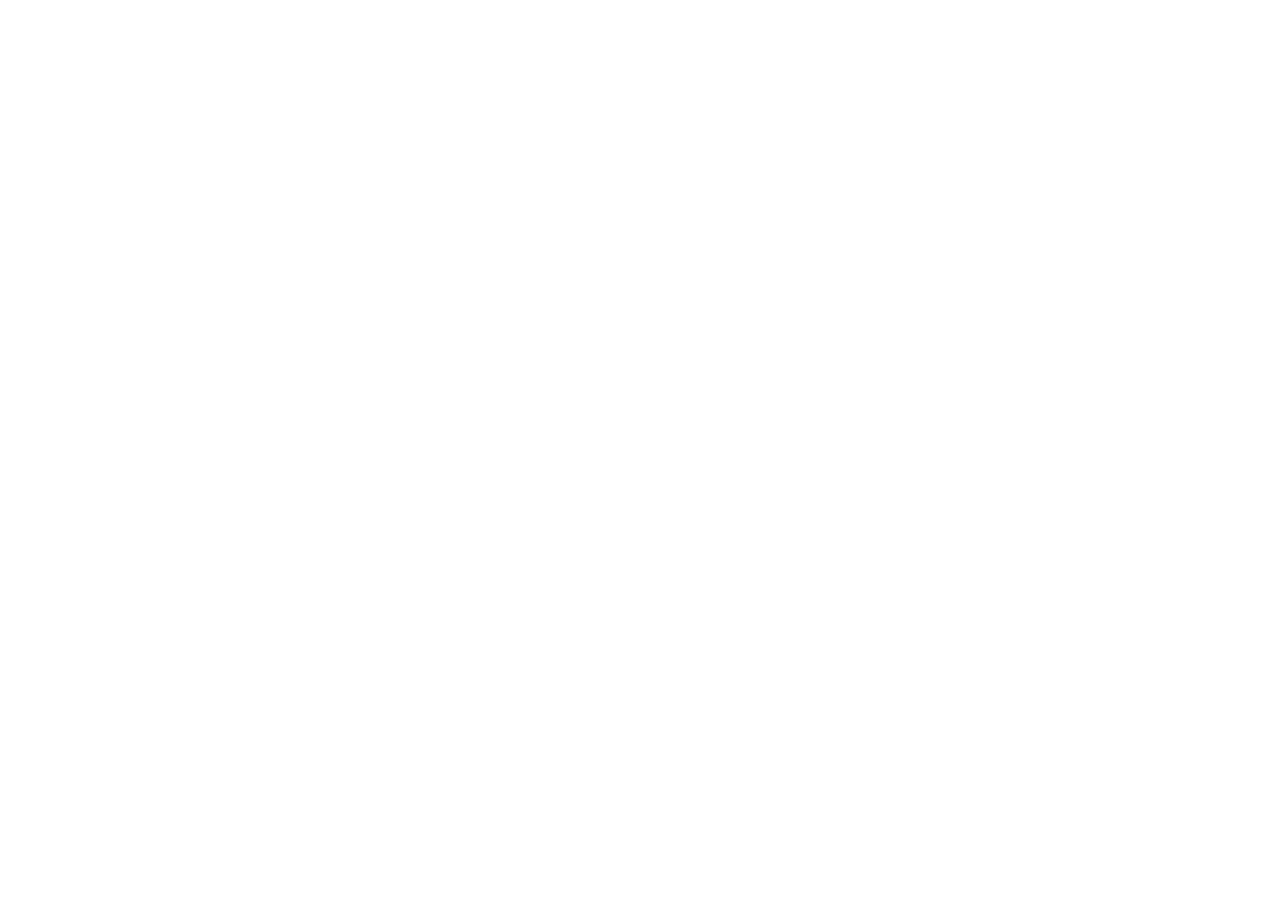
==== index.html @ e0361613 "full screen" ====
<!DOCTYPE html>
<html>
<head>
    <meta name='viewport' content='initial-scale=1,maximum-scale=1,user-scalable=no' />
    <script src='https://api.tiles.mapbox.com/mapbox-gl-js/v2.6.1/mapbox-gl.js'></script>
    <link href='https://api.tiles.mapbox.com/mapbox-gl-js/v2.6.1/mapbox-gl.css' rel='stylesheet' />
    <title>Restrictive Racial Covenants Map</title>
    <style>
        /* Add some styles for the map container */
        #map {
            width: 100%;
            height: 400px;
        }
    </style>
</head>
<body>
    <h1 id='title'></h1>
    <div id='map'></div>

    <script>
        let params = (new URL(document.location)).searchParams;
        document.getElementById('title').innerText = params.get("t");
        // Replace with your own Mapbox Access Token
        let data = JSON.parse(params.get("l"));

        mapboxgl.accessToken = 'pk.eyJ1IjoibGljYTg4IiwiYSI6ImNsbmxiZ3prZzBwb2Yyc3BtNGxzNTNzdmEifQ.DVf5b_-9yup8YZFlG5wQeg';
        // mapboxgl.accessToken = '';
        // Define the list of coordinates (longitude, latitude)
        coordinates = data;

        let lat = 0;
        let lon = 0;
        data.forEach(coord => {
            lon+=coord[0];
            lat+=coord[1];
        });

        center = [lon/data.length, lat/data.length];
        // Initialize the map
        const map = new mapboxgl.Map({
            container: 'map',
            style: 'mapbox://styles/mapbox/streets-v11', // You can choose a different style
            center: center, // Set the initial center of the map
            zoom: 10, // Set the initial zoom level
        });
        map.addControl(new mapboxgl.NavigationControl());
        map.addControl(new mapboxgl.FullscreenControl());
        // Add markers to the map for each coordinate
        coordinates.forEach(coord => {
            new mapboxgl.Marker()
                .setLngLat(coord)
                .addTo(map);
        });
    </script>
</body>
</html>
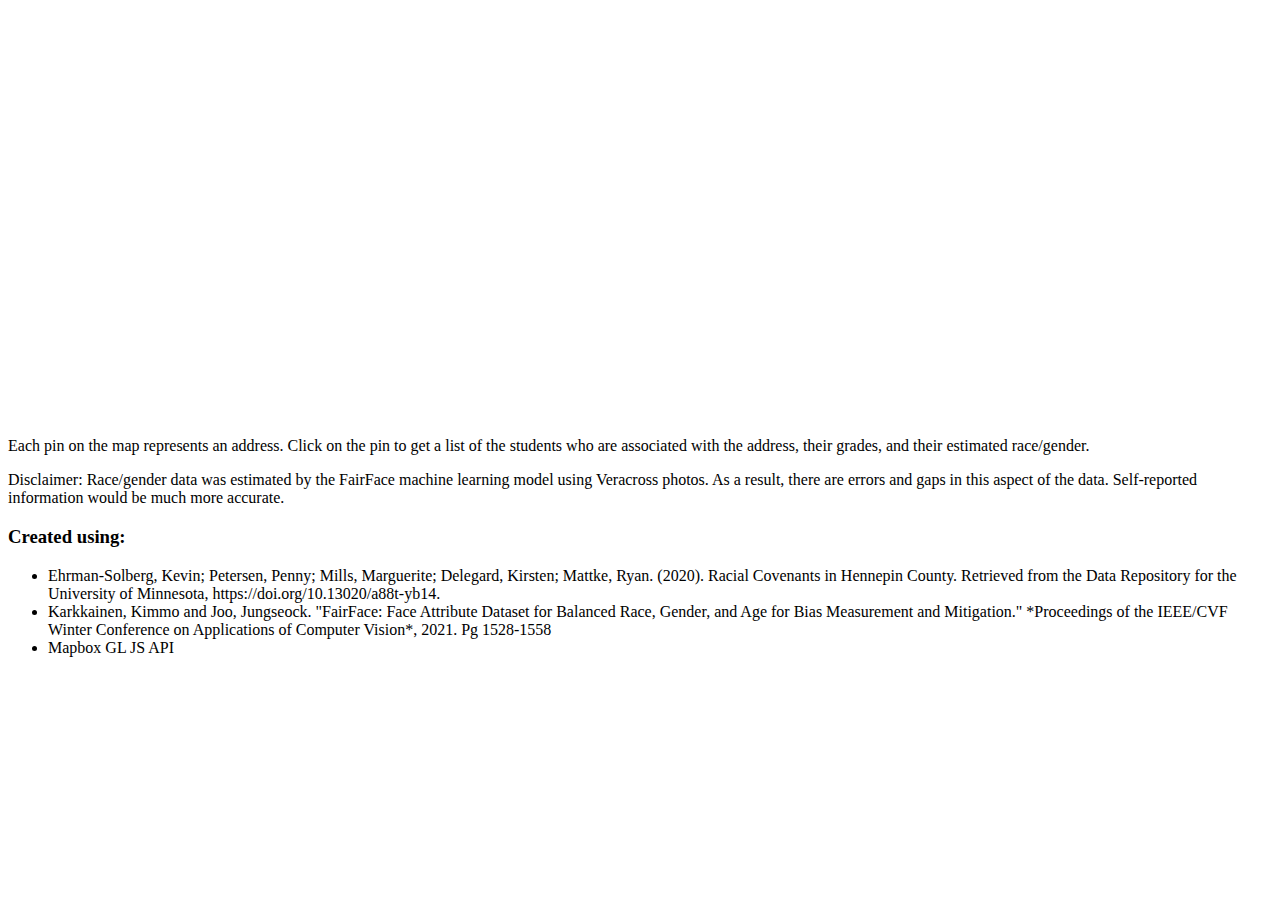
==== commit 1e0c69a8: "hardcoded maps" ====
--- a/index.html
+++ b/index.html
@@ -11,17 +11,45 @@
             width: 100%;
             height: 400px;
         }
+        .image-cropper {
+            width: 100px;
+            height: 100px;
+            position: relative;
+            overflow: hidden;
+            border-radius: 50%;
+        }
+
+        img {
+            display: inline;
+            margin: 0 auto;
+            height: 100px;
+            width: 100px;
+            object-fit: cover;
+            object-position: center -10px;
+        }
     </style>
 </head>
 <body>
     <h1 id='title'></h1>
     <div id='map'></div>
-
+    <p>Each pin on the map represents an address. Click on the pin to get a list of the students who are associated with the address, their grades, and their estimated race/gender.</p>
+    <p>Disclaimer: Race/gender data was estimated by the FairFace machine learning model using Veracross photos. As a result, there are errors and gaps in this aspect of the data. Self-reported information would be much more accurate.</p>
+    <h3>Created using:</h3>
+    <ul>
+        <li>Ehrman-Solberg, Kevin; Petersen, Penny; Mills, Marguerite; Delegard, Kirsten; Mattke, Ryan. (2020). Racial Covenants in Hennepin County. Retrieved from the Data Repository for the University of Minnesota, https://doi.org/10.13020/a88t-yb14.</li>
+        <li>Karkkainen, Kimmo and Joo, Jungseock. "FairFace: Face Attribute Dataset for Balanced Race, Gender, and Age for Bias Measurement and Mitigation."  *Proceedings of the IEEE/CVF Winter Conference on Applications of Computer Vision*, 2021. Pg 1528-1558</li>
+        <li>Mapbox GL JS API</li>
+    </ul>
     <script>
+        let embeddedData = null;
         let params = (new URL(document.location)).searchParams;
-        document.getElementById('title').innerText = params.get("t");
+        if (document.getElementById('title').innerText == "")
+            document.getElementById('title').innerText = params.get("t");
         // Replace with your own Mapbox Access Token
-        let data = JSON.parse(params.get("l"));
+        if (embeddedData == null)
+            data = JSON.parse(params.get("l"));
+        else
+            data = embeddedData
 
         mapboxgl.accessToken = 'pk.eyJ1IjoibGljYTg4IiwiYSI6ImNsbmxiZ3prZzBwb2Yyc3BtNGxzNTNzdmEifQ.DVf5b_-9yup8YZFlG5wQeg';
         // mapboxgl.accessToken = '';
@@ -30,9 +58,9 @@
 
         let lat = 0;
         let lon = 0;
-        data.forEach(coord => {
-            lon+=coord[0];
-            lat+=coord[1];
+        data.forEach(r => {
+            lon+=r.lon;
+            lat+=r.lat;
         });
 
         center = [lon/data.length, lat/data.length];
@@ -46,9 +74,20 @@
         map.addControl(new mapboxgl.NavigationControl());
         map.addControl(new mapboxgl.FullscreenControl());
         // Add markers to the map for each coordinate
-        coordinates.forEach(coord => {
+        data.forEach(r => {
+            html = ""
+            r.roster.forEach(p => {
+                html += `
+                <div class="image-cropper">
+                    <img src=${p.photo} alt="Photo of ${p.name}">
+                </div>
+                <p>${p.name}, Grade ${p.grade}</p>
+                <br/>
+                `
+            })
             new mapboxgl.Marker()
-                .setLngLat(coord)
+                .setLngLat([r.lon, r.lat])
+                .setPopup(new mapboxgl.Popup().setHTML(html))
                 .addTo(map);
         });
     </script>
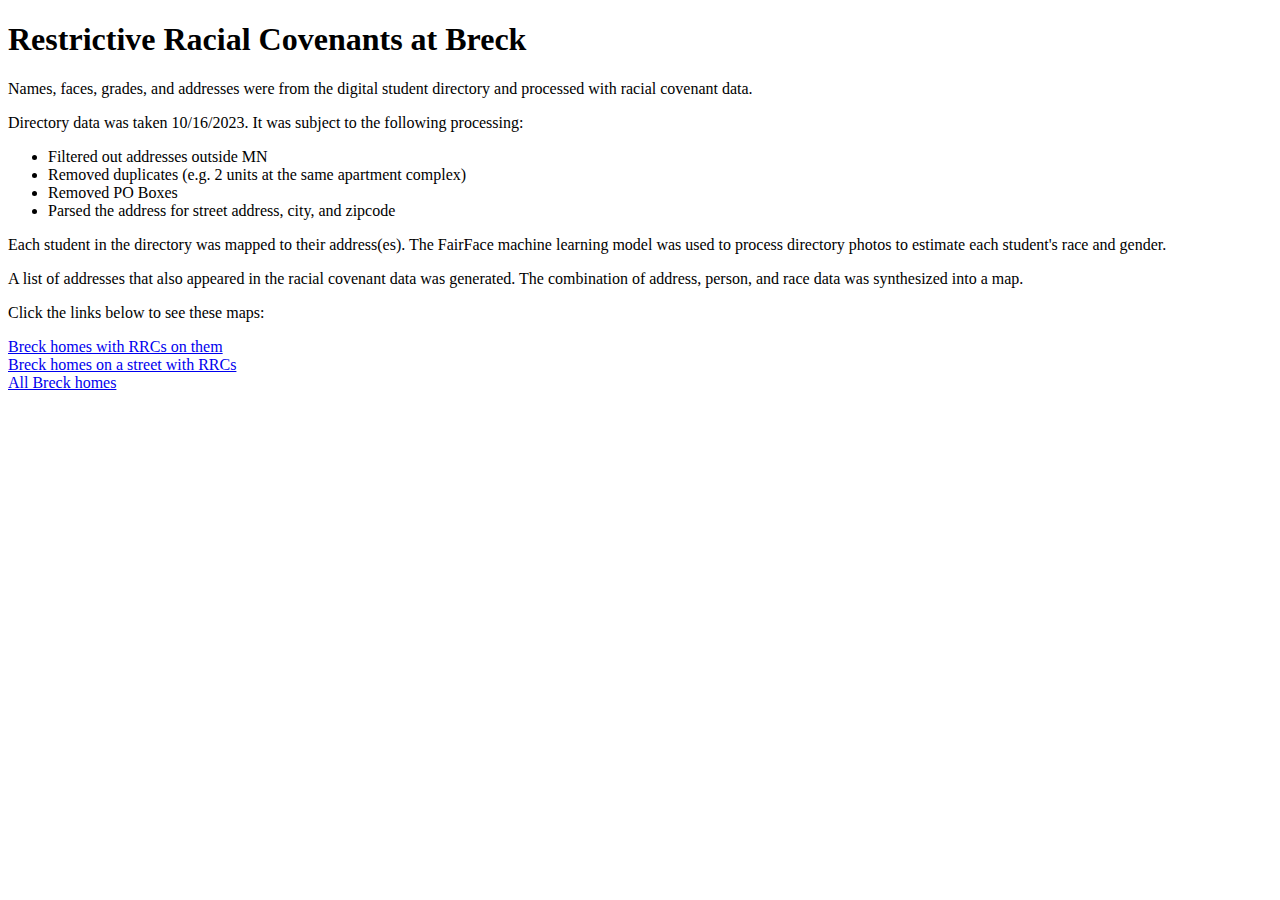
==== commit e5c8c76a: "site navigation/structure" ====
--- a/index.html
+++ b/index.html
@@ -1,95 +1,35 @@
 <!DOCTYPE html>
-<html>
+<html lang="en">
+
 <head>
-    <meta name='viewport' content='initial-scale=1,maximum-scale=1,user-scalable=no' />
-    <script src='https://api.tiles.mapbox.com/mapbox-gl-js/v2.6.1/mapbox-gl.js'></script>
-    <link href='https://api.tiles.mapbox.com/mapbox-gl-js/v2.6.1/mapbox-gl.css' rel='stylesheet' />
-    <title>Restrictive Racial Covenants Map</title>
-    <style>
-        /* Add some styles for the map container */
-        #map {
-            width: 100%;
-            height: 400px;
-        }
-        .image-cropper {
-            width: 100px;
-            height: 100px;
-            position: relative;
-            overflow: hidden;
-            border-radius: 50%;
-        }
+    <meta charset="UTF-8">
+    <meta name="viewport" content="width=device-width, initial-scale=1.0">
+    <title>RRCs at Breck</title>
+</head>
 
-        img {
-            display: inline;
-            margin: 0 auto;
-            height: 100px;
-            width: 100px;
-            object-fit: cover;
-            object-position: center -10px;
-        }
-    </style>
-</head>
 <body>
-    <h1 id='title'></h1>
-    <div id='map'></div>
-    <p>Each pin on the map represents an address. Click on the pin to get a list of the students who are associated with the address, their grades, and their estimated race/gender.</p>
-    <p>Disclaimer: Race/gender data was estimated by the FairFace machine learning model using Veracross photos. As a result, there are errors and gaps in this aspect of the data. Self-reported information would be much more accurate.</p>
-    <h3>Created using:</h3>
+    <h1>Restrictive Racial Covenants at Breck</h1>
+    <p>Names, faces, grades, and addresses were from the digital student directory and processed with racial covenant
+        data.</p>
+    <p>Directory data was taken 10/16/2023. It was subject to the following processing:</p>
     <ul>
-        <li>Ehrman-Solberg, Kevin; Petersen, Penny; Mills, Marguerite; Delegard, Kirsten; Mattke, Ryan. (2020). Racial Covenants in Hennepin County. Retrieved from the Data Repository for the University of Minnesota, https://doi.org/10.13020/a88t-yb14.</li>
-        <li>Karkkainen, Kimmo and Joo, Jungseock. "FairFace: Face Attribute Dataset for Balanced Race, Gender, and Age for Bias Measurement and Mitigation."  *Proceedings of the IEEE/CVF Winter Conference on Applications of Computer Vision*, 2021. Pg 1528-1558</li>
-        <li>Mapbox GL JS API</li>
+        <li>
+            Filtered out addresses outside MN
+        </li>
+        <li>Removed duplicates (e.g. 2 units at the same apartment complex)
+        </li>
+        <li>Removed PO Boxes
+        </li>
+        <li>Parsed the address for street address, city, and zipcode</li>
     </ul>
-    <script>
-        let embeddedData = null;
-        let params = (new URL(document.location)).searchParams;
-        if (document.getElementById('title').innerText == "")
-            document.getElementById('title').innerText = params.get("t");
-        // Replace with your own Mapbox Access Token
-        if (embeddedData == null)
-            data = JSON.parse(params.get("l"));
-        else
-            data = embeddedData
+    <p>Each student in the directory was mapped to their address(es). The FairFace machine learning model was used to
+        process directory photos to estimate each student's race and gender.</p>
+    <p>A list of addresses that also appeared in the racial covenant data was generated. The combination of address,
+        person, and race data was synthesized into a map.</p>
+    <p>Click the links below to see these maps:</p>
+    <a href="has_covenant.html">Breck homes with RRCs on them</a><br>
+    <a href="same_street.html">Breck homes on a street with RRCs</a><br>
+    <a href="all_students.html">All Breck homes</a>
+</body>
 
-        mapboxgl.accessToken = 'pk.eyJ1IjoibGljYTg4IiwiYSI6ImNsbmxiZ3prZzBwb2Yyc3BtNGxzNTNzdmEifQ.DVf5b_-9yup8YZFlG5wQeg';
-        // mapboxgl.accessToken = '';
-        // Define the list of coordinates (longitude, latitude)
-        coordinates = data;
-
-        let lat = 0;
-        let lon = 0;
-        data.forEach(r => {
-            lon+=r.lon;
-            lat+=r.lat;
-        });
-
-        center = [lon/data.length, lat/data.length];
-        // Initialize the map
-        const map = new mapboxgl.Map({
-            container: 'map',
-            style: 'mapbox://styles/mapbox/streets-v11', // You can choose a different style
-            center: center, // Set the initial center of the map
-            zoom: 10, // Set the initial zoom level
-        });
-        map.addControl(new mapboxgl.NavigationControl());
-        map.addControl(new mapboxgl.FullscreenControl());
-        // Add markers to the map for each coordinate
-        data.forEach(r => {
-            html = ""
-            r.roster.forEach(p => {
-                html += `
-                <div class="image-cropper">
-                    <img src=${p.photo} alt="Photo of ${p.name}">
-                </div>
-                <p>${p.name}, Grade ${p.grade}</p>
-                <br/>
-                `
-            })
-            new mapboxgl.Marker()
-                .setLngLat([r.lon, r.lat])
-                .setPopup(new mapboxgl.Popup().setHTML(html))
-                .addTo(map);
-        });
-    </script>
-</body>
-</html>
+</html>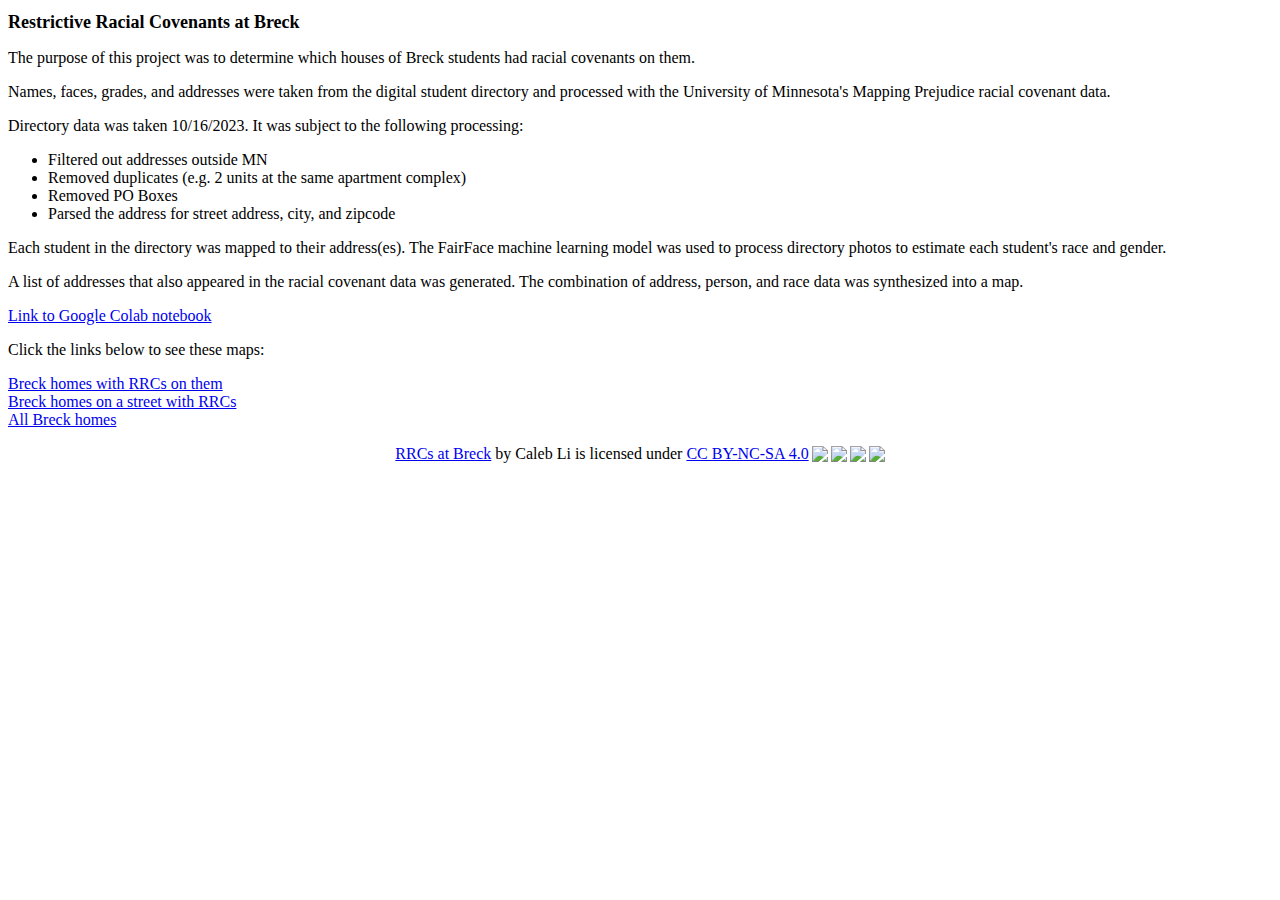
==== commit 0bdb42ee: "graphs/styles" ====
--- a/index.html
+++ b/index.html
@@ -5,11 +5,13 @@
     <meta charset="UTF-8">
     <meta name="viewport" content="width=device-width, initial-scale=1.0">
     <title>RRCs at Breck</title>
+    <link rel="stylesheet" href="style.css">
 </head>
 
 <body>
     <h1>Restrictive Racial Covenants at Breck</h1>
-    <p>Names, faces, grades, and addresses were from the digital student directory and processed with racial covenant
+    <p>The purpose of this project was to determine which houses of Breck students had racial covenants on them.</p>
+    <p>Names, faces, grades, and addresses were taken from the digital student directory and processed with the University of Minnesota's Mapping Prejudice racial covenant
         data.</p>
     <p>Directory data was taken 10/16/2023. It was subject to the following processing:</p>
     <ul>
@@ -26,10 +28,13 @@
         process directory photos to estimate each student's race and gender.</p>
     <p>A list of addresses that also appeared in the racial covenant data was generated. The combination of address,
         person, and race data was synthesized into a map.</p>
+    <a href="https://colab.research.google.com/drive/1iBNZmKPltW9WYi6bh3t-nGgSPKReq33B?usp=sharing">Link to Google Colab notebook</a>
     <p>Click the links below to see these maps:</p>
     <a href="has_covenant.html">Breck homes with RRCs on them</a><br>
     <a href="same_street.html">Breck homes on a street with RRCs</a><br>
     <a href="all_students.html">All Breck homes</a>
+    <footer>
+    <p xmlns:cc="http://creativecommons.org/ns#" xmlns:dct="http://purl.org/dc/terms/"><a property="dct:title" rel="cc:attributionURL" href="https://toothbrushb.github.io/rrc-mapbox/index.html">RRCs at Breck</a> by <span property="cc:attributionName">Caleb Li</span> is licensed under <a href="http://creativecommons.org/licenses/by-nc-sa/4.0/?ref=chooser-v1" target="_blank" rel="license noopener noreferrer" style="display:inline-block;">CC BY-NC-SA 4.0<img style="height:22px!important;margin-left:3px;vertical-align:text-bottom;" src="https://mirrors.creativecommons.org/presskit/icons/cc.svg?ref=chooser-v1"><img style="height:22px!important;margin-left:3px;vertical-align:text-bottom;" src="https://mirrors.creativecommons.org/presskit/icons/by.svg?ref=chooser-v1"><img style="height:22px!important;margin-left:3px;vertical-align:text-bottom;" src="https://mirrors.creativecommons.org/presskit/icons/nc.svg?ref=chooser-v1"><img style="height:22px!important;margin-left:3px;vertical-align:text-bottom;" src="https://mirrors.creativecommons.org/presskit/icons/sa.svg?ref=chooser-v1"></a></p>
+    </footer>
 </body>
-
 </html>--- a/style.css
+++ b/style.css
@@ -0,0 +1,47 @@
+ /* Add some styles for the map container */
+ #map {
+    width: 100%;
+    height: 600px;
+    border: 10px;
+}
+.image-cropper {
+    width: 100px;
+    height: 100px;
+    position: relative;
+    overflow: hidden;
+    border-radius: 50%;
+}
+
+.image-cropper>img {
+    display: inline;
+    margin: 0 auto;
+    height: 100px;
+    width: 100px;
+    object-fit: cover;
+    object-position: center -10px;
+}
+
+figure {
+    display: block;
+    text-align: center;
+}
+
+body {
+    font-family: 'Times New Roman', Times, serif;
+    display: block;
+}
+p {
+    font-size: 12pt;
+}
+h1 {
+    font-size: large;
+}
+
+footer {
+    bottom: 100%;
+    text-align: center;
+    font-size: small;
+}
+.person {
+    margin: 5px;
+}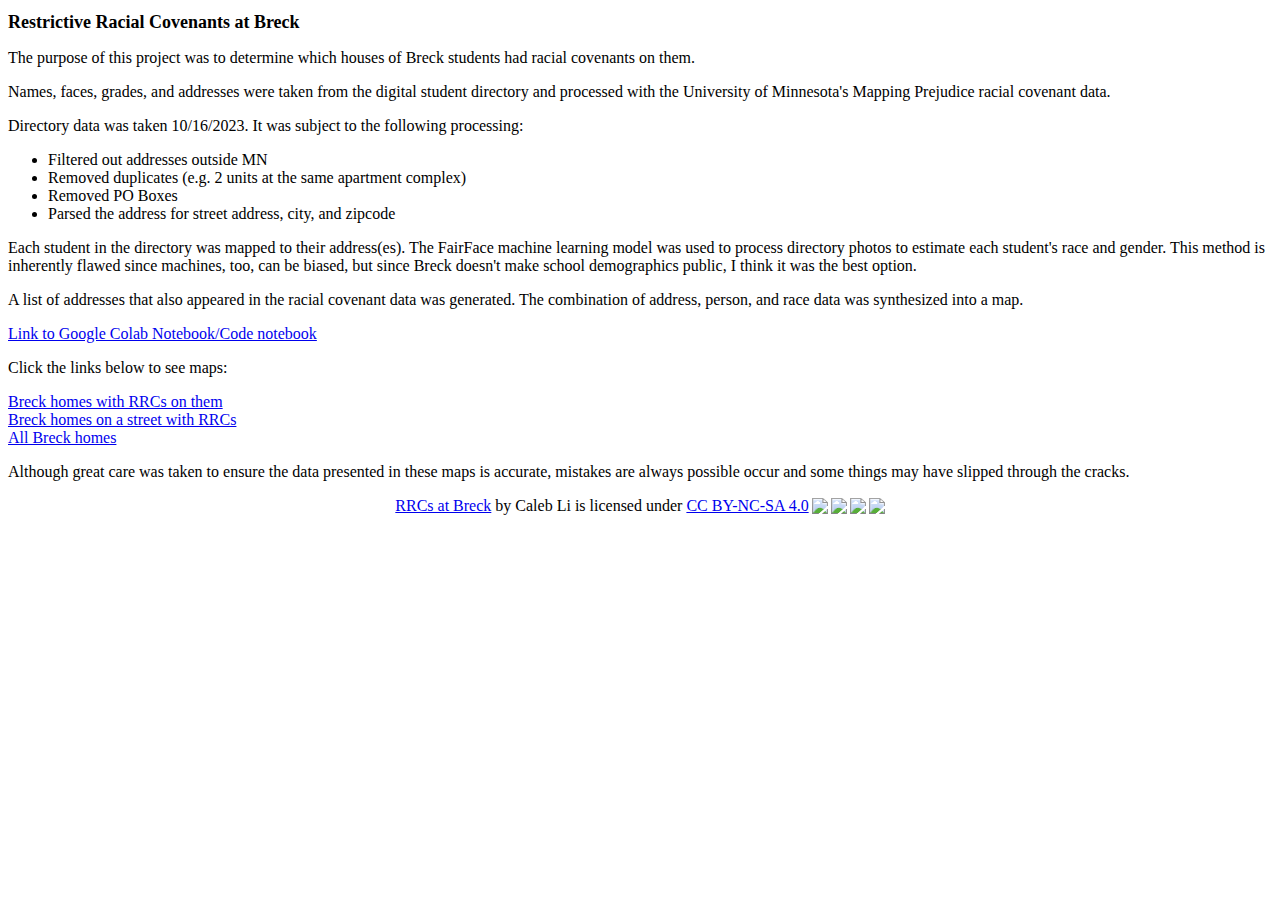
==== commit cdbe192d: "disclaimers/notes about data" ====
--- a/index.html
+++ b/index.html
@@ -11,7 +11,8 @@
 <body>
     <h1>Restrictive Racial Covenants at Breck</h1>
     <p>The purpose of this project was to determine which houses of Breck students had racial covenants on them.</p>
-    <p>Names, faces, grades, and addresses were taken from the digital student directory and processed with the University of Minnesota's Mapping Prejudice racial covenant
+    <p>Names, faces, grades, and addresses were taken from the digital student directory and processed with the
+        University of Minnesota's Mapping Prejudice racial covenant
         data.</p>
     <p>Directory data was taken 10/16/2023. It was subject to the following processing:</p>
     <ul>
@@ -25,16 +26,34 @@
         <li>Parsed the address for street address, city, and zipcode</li>
     </ul>
     <p>Each student in the directory was mapped to their address(es). The FairFace machine learning model was used to
-        process directory photos to estimate each student's race and gender.</p>
+        process directory photos to estimate each student's race and gender. This method is inherently flawed since
+        machines, too, can be biased, but since Breck doesn't make school demographics public, I think it was the best
+        option.</p>
     <p>A list of addresses that also appeared in the racial covenant data was generated. The combination of address,
         person, and race data was synthesized into a map.</p>
-    <a href="https://colab.research.google.com/drive/1iBNZmKPltW9WYi6bh3t-nGgSPKReq33B?usp=sharing">Link to Google Colab notebook</a>
-    <p>Click the links below to see these maps:</p>
+    <a href="https://colab.research.google.com/drive/1iBNZmKPltW9WYi6bh3t-nGgSPKReq33B?usp=sharing">Link to Google Colab Notebook/Code
+        notebook</a>
+    <br>
+    <p>Click the links below to see maps:</p>
     <a href="has_covenant.html">Breck homes with RRCs on them</a><br>
     <a href="same_street.html">Breck homes on a street with RRCs</a><br>
     <a href="all_students.html">All Breck homes</a>
+    <p>Although great care was taken to ensure the data presented in these maps is accurate, mistakes are always possible occur and some things may have slipped through the cracks.</p>
     <footer>
-    <p xmlns:cc="http://creativecommons.org/ns#" xmlns:dct="http://purl.org/dc/terms/"><a property="dct:title" rel="cc:attributionURL" href="https://toothbrushb.github.io/rrc-mapbox/index.html">RRCs at Breck</a> by <span property="cc:attributionName">Caleb Li</span> is licensed under <a href="http://creativecommons.org/licenses/by-nc-sa/4.0/?ref=chooser-v1" target="_blank" rel="license noopener noreferrer" style="display:inline-block;">CC BY-NC-SA 4.0<img style="height:22px!important;margin-left:3px;vertical-align:text-bottom;" src="https://mirrors.creativecommons.org/presskit/icons/cc.svg?ref=chooser-v1"><img style="height:22px!important;margin-left:3px;vertical-align:text-bottom;" src="https://mirrors.creativecommons.org/presskit/icons/by.svg?ref=chooser-v1"><img style="height:22px!important;margin-left:3px;vertical-align:text-bottom;" src="https://mirrors.creativecommons.org/presskit/icons/nc.svg?ref=chooser-v1"><img style="height:22px!important;margin-left:3px;vertical-align:text-bottom;" src="https://mirrors.creativecommons.org/presskit/icons/sa.svg?ref=chooser-v1"></a></p>
+        <p xmlns:cc="http://creativecommons.org/ns#" xmlns:dct="http://purl.org/dc/terms/"><a property="dct:title"
+                rel="cc:attributionURL" href="https://toothbrushb.github.io/rrc-mapbox/index.html">RRCs at Breck</a> by
+            <span property="cc:attributionName">Caleb Li</span> is licensed under <a
+                href="http://creativecommons.org/licenses/by-nc-sa/4.0/?ref=chooser-v1" target="_blank"
+                rel="license noopener noreferrer" style="display:inline-block;">CC BY-NC-SA 4.0<img
+                    style="height:22px!important;margin-left:3px;vertical-align:text-bottom;"
+                    src="https://mirrors.creativecommons.org/presskit/icons/cc.svg?ref=chooser-v1"><img
+                    style="height:22px!important;margin-left:3px;vertical-align:text-bottom;"
+                    src="https://mirrors.creativecommons.org/presskit/icons/by.svg?ref=chooser-v1"><img
+                    style="height:22px!important;margin-left:3px;vertical-align:text-bottom;"
+                    src="https://mirrors.creativecommons.org/presskit/icons/nc.svg?ref=chooser-v1"><img
+                    style="height:22px!important;margin-left:3px;vertical-align:text-bottom;"
+                    src="https://mirrors.creativecommons.org/presskit/icons/sa.svg?ref=chooser-v1"></a></p>
     </footer>
 </body>
+
 </html>